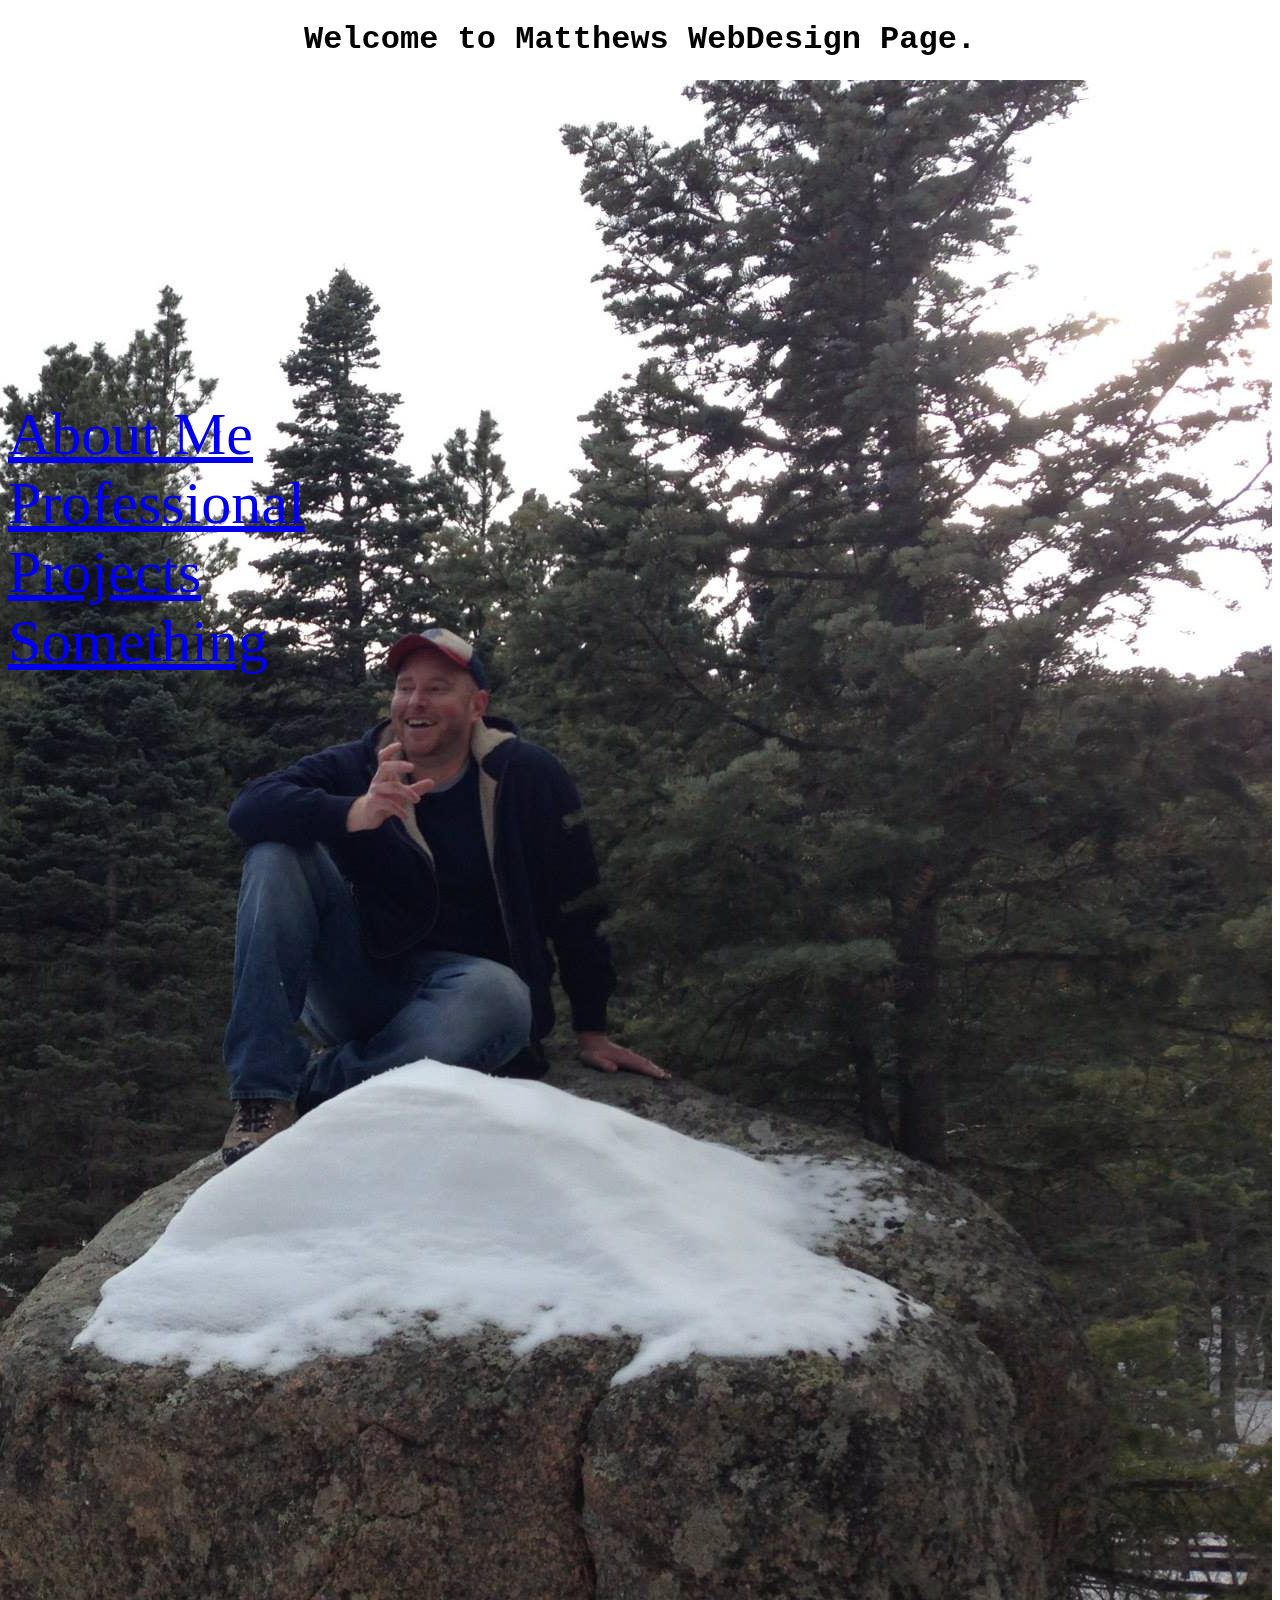
==== index.HTML @ 52dfab01 "rename HTML index.html" ====
<!DOCTYPE html>
<html>
  <Head>
    <link href="css/styles.css" rel="stylesheet">
    <title></title>
  </Head>
  <Body>
    <h1>Welcome to Matthews WebDesign Page.</h1>
    <img src="img/Outdoors Matt.jpg" alt="Image of me in Snow">
    <div class="Sidebar">
      <a href="about-me.html">About Me</a>
      <a href="Professional.html">Professional</a>
      <a href="Projects.html">Projects</a>
      <a href="#">Something</a>
    </div>
  </Body>
</html>
---- css/styles.css ----
h1  {
  text-align: center;
  font-family: 'Courier New', Courier, monospace;
}

img {
    float: right;
}

.Sidebar {
  height: 100%;
  width: 300px;
  position: fixed;
  z-index: 13;
  overflow-x: hidden;
  padding-top: 25%;
  font-size: 375%;
}

.AboutPhotos {
  width: auto;
  text-align: center;
  box-sizing: border-box;
  border: solid rgb(9, 253, 233);
  border-width: 7px;
  background-color: rgb(255, 145, 0);
  float: left;
  font-size: 200%;
}

.AboutPhotos img {
  margin:auto;
  width: 50%;
  height:auto;
  display: block;
}

.Narem img {
  margin:auto;
  width: 25%;
  height:auto;
  display: block
}

.Intrests img {
  margin:auto;
  width: 40%;
  height:auto;
  display: block
}

.HOME {
  float: right;
  height: 100%;
  width: 300px;
  position: fixed;
  z-index: 13;
  overflow-x: hidden;
  padding-top: 0%;
  font-size: 400%;
}

span {
  font-family: 'Courier New', Courier, monospace;
  background-color: gold;
}

.Smarts {
  height: 100%;
  width: auto;
  overflow-x: hidden;
  padding-top: 0%;
  font-size: 200%;
}
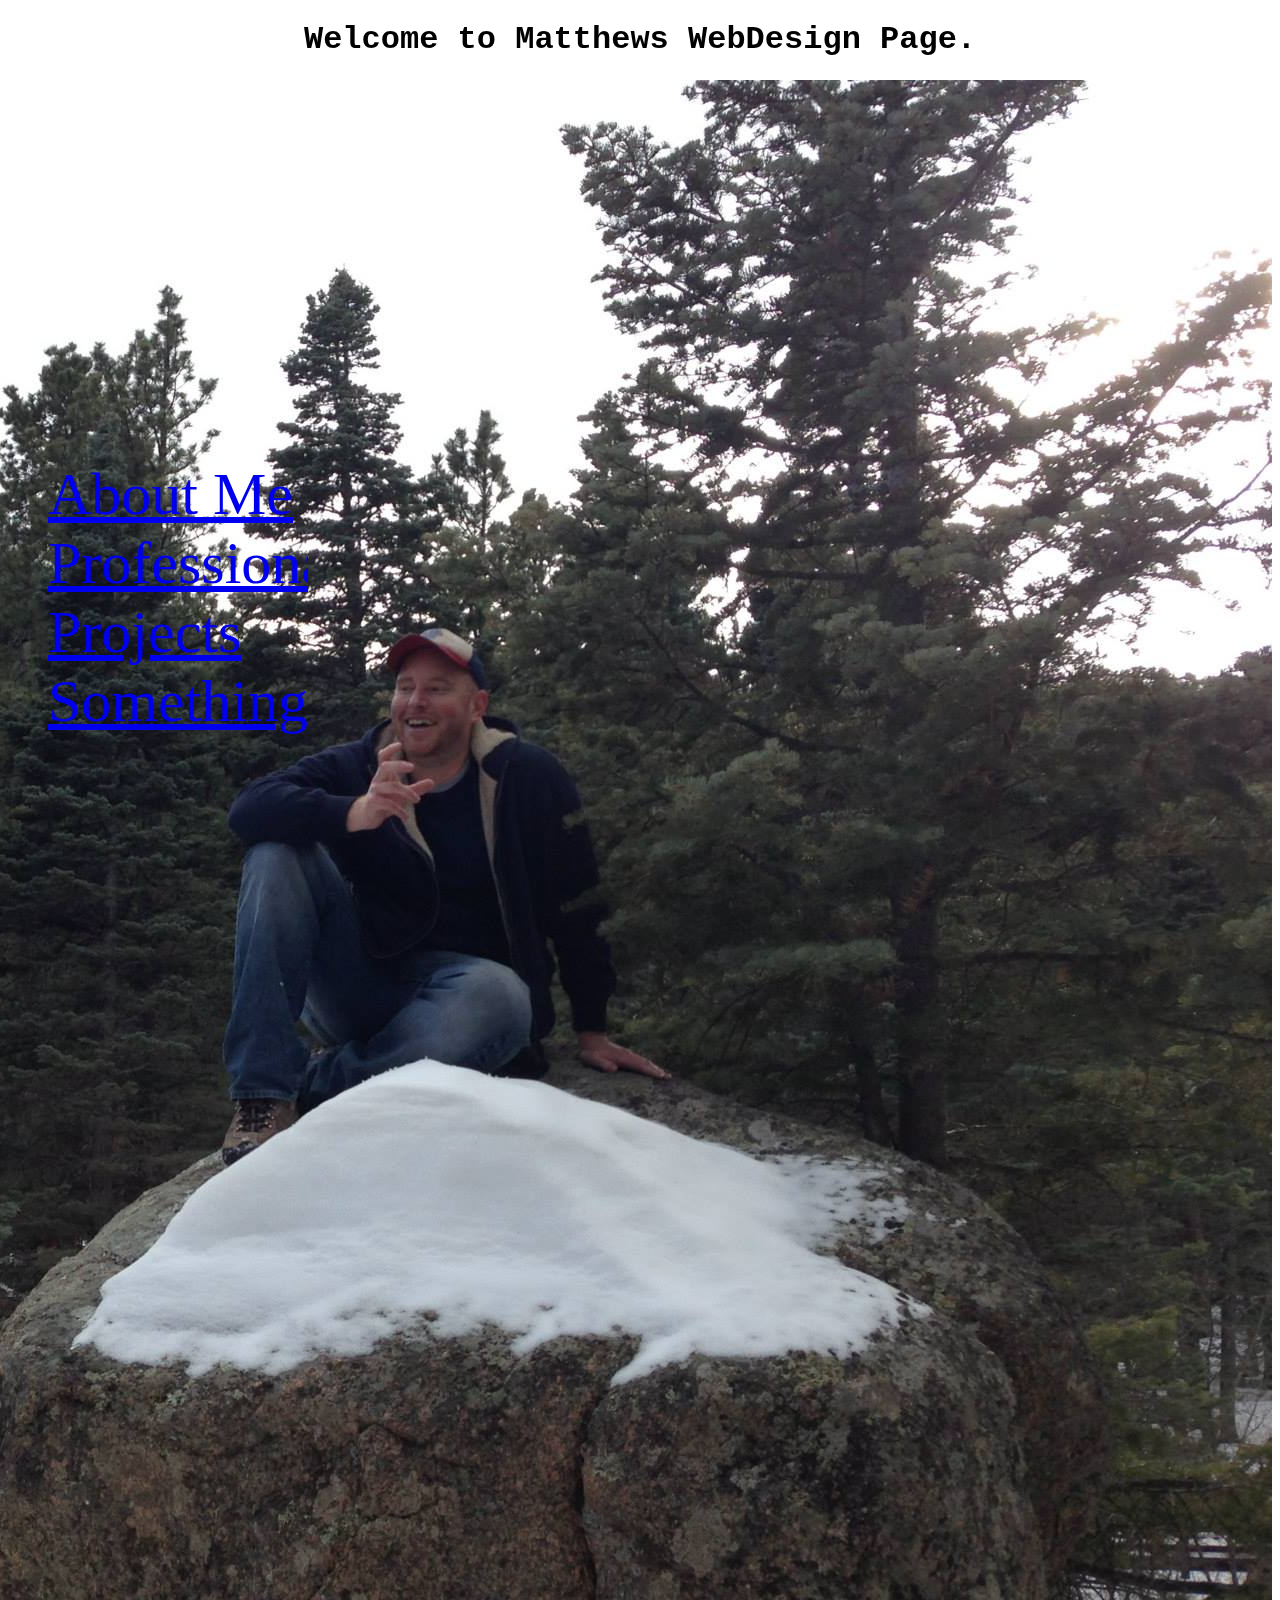
==== commit 37c7be6b: "further fix indention" ====
--- a/index.HTML
+++ b/index.HTML
@@ -1,17 +1,19 @@
 <!DOCTYPE html>
 <html>
-  <Head>
+  <head>
     <link href="css/styles.css" rel="stylesheet">
     <title></title>
-  </Head>
-  <Body>
+  </head>
+  <body>
     <h1>Welcome to Matthews WebDesign Page.</h1>
     <img src="img/Outdoors Matt.jpg" alt="Image of me in Snow">
     <div class="Sidebar">
-      <a href="about-me.html">About Me</a>
-      <a href="Professional.html">Professional</a>
-      <a href="Projects.html">Projects</a>
-      <a href="#">Something</a>
+      <ul>
+        <a href="about-me.html">About Me</a>
+        <a href="Professional.html">Professional</a>
+        <a href="Projects.html">Projects</a>
+        <a href="#">Something</a>
+      </ul>
     </div>
-  </Body>
+  </body>
 </html>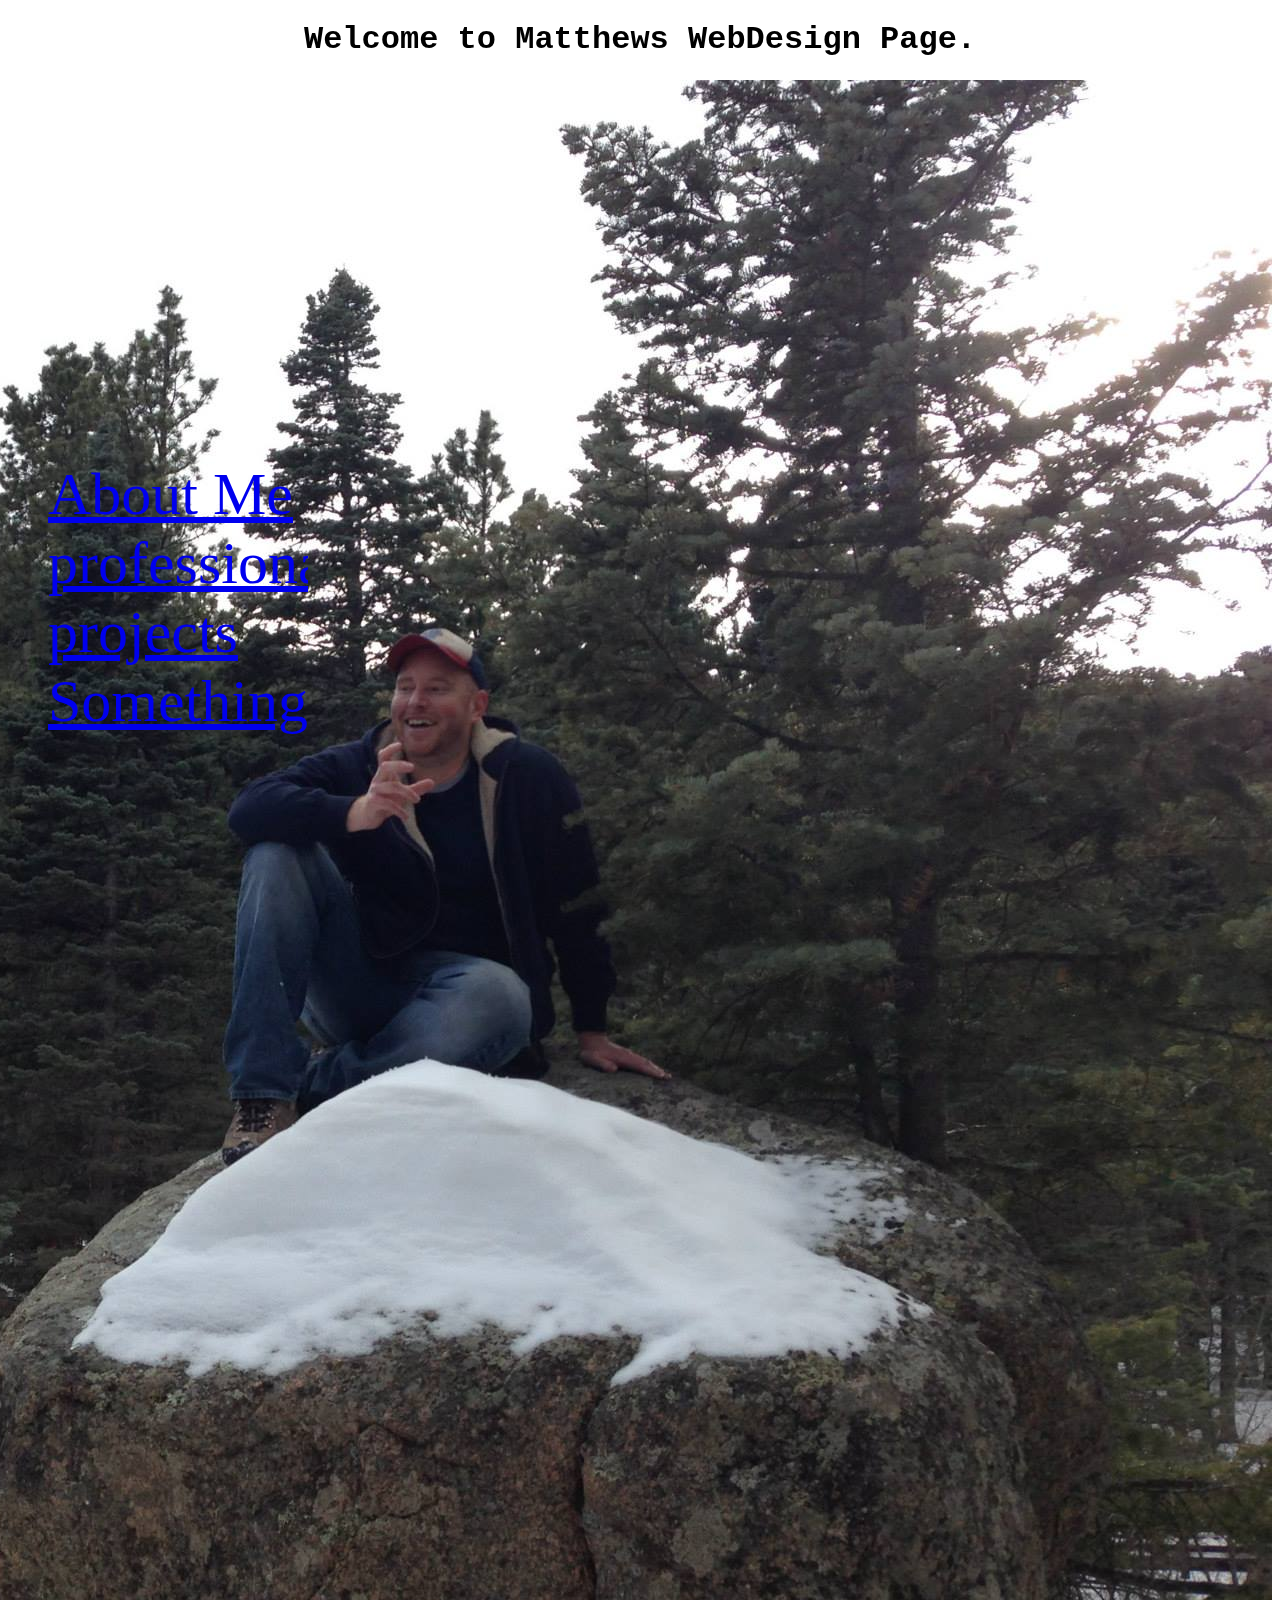
==== commit 3a4802bb: "change captilization of index.HTML to index.htm" ====
--- a/index.HTML
+++ b/index.HTML
@@ -10,8 +10,8 @@
     <div class="Sidebar">
       <ul>
         <a href="about-me.html">About Me</a>
-        <a href="Professional.html">Professional</a>
-        <a href="Projects.html">Projects</a>
+        <a href="professional.html">professional</a>
+        <a href="projects.html">projects</a>
         <a href="#">Something</a>
       </ul>
     </div>
